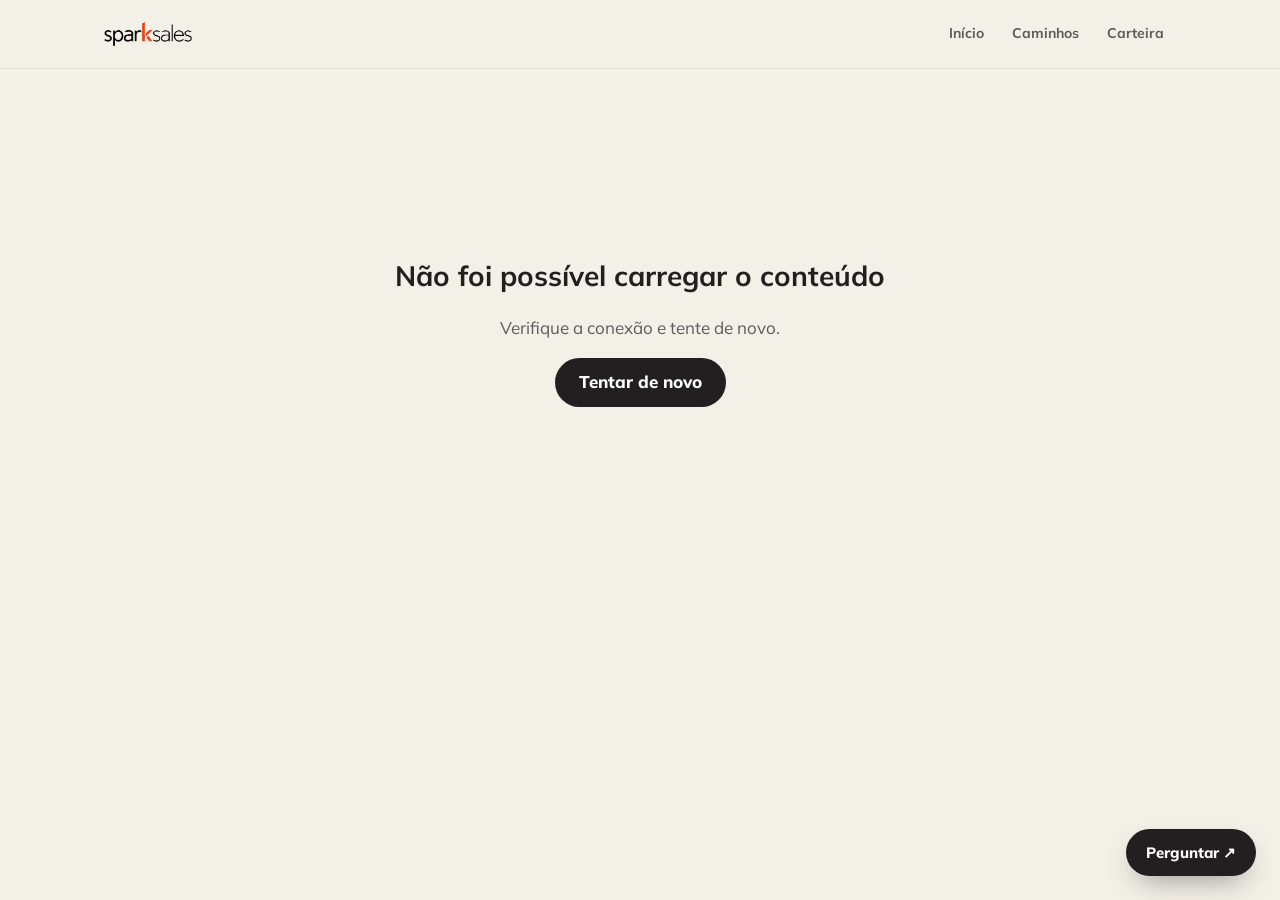
==== index.html @ 2c1a9bdb "Portal: casca com capa, percurso, caminhos em cartões de tese, carteira, perguntas e telemetria loca" ====
<!doctype html>
<html lang="pt-BR">
<head>
<meta charset="utf-8">
<meta name="viewport" content="width=device-width, initial-scale=1, viewport-fit=cover">
<meta name="robots" content="noindex, nofollow">
<meta name="theme-color" content="#F3F0E7">
<title>Diagnóstico comercial · SparkSales</title>
<link rel="preconnect" href="https://fonts.googleapis.com">
<link rel="preconnect" href="https://fonts.gstatic.com" crossorigin>
<link href="https://fonts.googleapis.com/css2?family=Mulish:wght@400;500;600;700;800&family=Source+Serif+4:ital,opsz,wght@1,8..60,400;1,8..60,500&display=swap" rel="stylesheet">
<link rel="stylesheet" href="app.css">
</head>
<body>
<a class="sr" href="#app">Ir para o conteúdo</a>
<header class="topo">
  <div class="wrap">
    <a href="#/" aria-label="Início"><img src="logo.png" alt="SparkSales"></a>
    <nav aria-label="Principal">
      <a href="#/" data-nav="inicio">Início</a>
      <a href="#/c/toc" data-nav="c">Caminhos</a>
      <a href="#/carteira" data-nav="carteira">Carteira</a>
    </nav>
  </div>
</header>
<main id="app"><div class="estado"><div><h1>Carregando…</h1></div></div></main>
<nav class="barra" aria-label="Navegação">
  <a href="#/" data-nav="inicio"><span class="ic">⌂</span>Início</a>
  <a href="#/c/toc" data-nav="c"><span class="ic">≡</span>Caminhos</a>
  <a href="#/carteira" data-nav="carteira"><span class="ic">▤</span>Carteira</a>
  <button type="button" data-perguntar><span class="ic">?</span>Perguntar</button>
</nav>
<button class="perguntar-fixo" type="button" data-perguntar>Perguntar ↗</button>
<script src="app.js"></script>
</body>
</html>
---- app.css ----
/* Portal SparkSales · casca pública (sem dados). Identidade: bege Apolus + preto e laranja SparkSales, Mulish + Source Serif 4. */
:root{
  --bege:#F3F0E7; --creme:#FBFAF6; --linha:#E7E2D6; --linha-forte:#D9D2C2;
  --tinta:#231F20; --cinza:#5F5A5B; --cinza-claro:#8C8584;
  --laranja:#E74615; --laranja-texto:#B3330B; --laranja-suave:#FBE4D9; --verde:#2E6B33;
  --serif:"Source Serif 4", Georgia, serif; --sans:Mulish, "Helvetica Neue", Arial, sans-serif;
  --raio:14px; --max:1120px; --barra:64px;
}
*{box-sizing:border-box}
html{-webkit-text-size-adjust:100%;scroll-padding-top:120px}
body{margin:0;background:var(--bege);color:var(--tinta);font:400 17px/1.55 var(--sans);-webkit-font-smoothing:antialiased}
a{color:inherit}
button{font-family:inherit}
em.s,.s{font-family:var(--serif);font-style:italic;font-weight:400;color:var(--laranja)}
.wrap{max-width:var(--max);margin:0 auto;padding:0 24px}
.sr{position:absolute;width:1px;height:1px;overflow:hidden;clip:rect(0 0 0 0)}
:focus-visible{outline:3px solid var(--laranja);outline-offset:3px;border-radius:6px}
@media (max-width:640px){.wrap{padding:0 16px}body{font-size:16px}}
@media (prefers-reduced-motion:reduce){*{transition:none!important;animation:none!important;scroll-behavior:auto!important}}

/* topo */
.topo{border-bottom:1px solid var(--linha);background:var(--bege)}
.topo .wrap{display:flex;justify-content:space-between;align-items:center;height:68px;gap:16px}
.topo img{height:24px;display:block}
.topo .meta{font-size:13px;color:var(--cinza);text-align:right;line-height:1.3}
.topo .meta strong{color:var(--tinta)}
.topo nav{display:flex;gap:4px}
.topo nav a{font-size:14px;font-weight:700;text-decoration:none;padding:8px 12px;border-radius:999px;color:var(--cinza)}
.topo nav a[aria-current=page]{background:var(--tinta);color:#fff}
@media (max-width:820px){.topo nav{display:none}}

/* carregando / erro */
.estado{min-height:60vh;display:grid;place-items:center;text-align:center;color:var(--cinza);padding:40px 16px}
.estado h1{color:var(--tinta);font-size:28px;margin:0 0 8px}

/* ===== capa ===== */
.hero{padding:64px 0 36px}
.selo{font-size:12px;letter-spacing:.14em;text-transform:uppercase;color:var(--cinza);font-weight:700}
.hero h1{font-size:clamp(44px,8.4vw,104px);line-height:.98;letter-spacing:-.035em;font-weight:800;margin:18px 0 0}
.hero h1 em.s{letter-spacing:-.02em}
.fio{height:3px;width:96px;background:var(--laranja);margin:32px 0 24px;border-radius:2px}
.lead{font-size:clamp(18px,2.1vw,22px);max-width:700px;margin:0}
.lead span{color:var(--cinza)}
.numeros{display:grid;grid-template-columns:repeat(3,1fr);border-top:1px solid var(--linha-forte);border-bottom:1px solid var(--linha-forte);margin:44px 0 0}
.numeros div{padding:22px 22px 22px 0}
.numeros div+div{border-left:1px solid var(--linha);padding-left:22px}
.numeros strong{display:block;font-size:clamp(30px,4.2vw,46px);font-weight:800;letter-spacing:-.03em;line-height:1}
.numeros strong.lar{color:var(--laranja)}
.numeros span{display:block;font-size:14px;color:var(--cinza);margin-top:8px;max-width:260px}
@media (max-width:720px){.numeros{grid-template-columns:1fr}.numeros div+div{border-left:0;border-top:1px solid var(--linha);padding-left:0}}

.percurso{margin:52px 0 0;background:var(--tinta);color:#fff;border-radius:var(--raio);padding:30px;display:grid;grid-template-columns:1.3fr 1fr;gap:28px;align-items:center}
.percurso h2{margin:6px 0 8px;font-size:clamp(24px,3vw,32px);letter-spacing:-.02em;line-height:1.1}
.percurso p{margin:0;color:#CFC9C8;font-size:16px}
.percurso .selo{color:#B8B2B1}
.etapas{display:flex;gap:6px;margin:18px 0 10px}
.etapas i{flex:1;height:5px;border-radius:3px;background:#3B3738}
.etapas i.ok{background:var(--laranja)}
.percurso small{color:#B8B2B1;font-size:13px}
.percurso .acao{text-align:right}
@media (max-width:720px){.percurso{grid-template-columns:1fr;padding:24px}.percurso .acao{text-align:left}}

.btn{display:inline-flex;align-items:center;gap:10px;border:0;border-radius:999px;font:800 17px var(--sans);padding:15px 24px;cursor:pointer;text-decoration:none;line-height:1.1}
.btn-lar{background:var(--laranja);color:#fff;font-size:18px}
.btn-tinta{background:var(--tinta);color:#fff}
.btn-claro{background:transparent;color:var(--tinta);border:1.5px solid var(--tinta)}
.btn-mini{font-size:14px;padding:9px 14px;background:transparent;border:1.5px solid var(--linha-forte);color:var(--tinta)}

.secao-titulo{display:flex;justify-content:space-between;align-items:baseline;margin:60px 0 18px;gap:12px;flex-wrap:wrap}
.secao-titulo h2{font-size:clamp(24px,3vw,30px);letter-spacing:-.02em;margin:0}
.secao-titulo span{font-size:14px;color:var(--cinza)}
.caminhos{display:grid;grid-template-columns:repeat(3,1fr);gap:16px}
.card{background:var(--creme);border:1px solid var(--linha);border-radius:var(--raio);padding:26px;text-decoration:none;display:flex;flex-direction:column;min-height:290px;transition:border-color .2s, transform .2s}
.card:hover{border-color:var(--tinta);transform:translateY(-2px)}
.card .num{font:500 15px var(--serif);font-style:italic;color:var(--laranja-texto)}
.card h3{font-size:24px;line-height:1.15;letter-spacing:-.02em;margin:14px 0 10px}
.card p{margin:0;color:var(--cinza);font-size:15px}
.card .pe{margin-top:auto;padding-top:22px;display:flex;justify-content:space-between;align-items:center;font-size:13px;color:var(--cinza)}
.card .pe b{color:var(--tinta);font-size:14px}
.tag{display:inline-block;font-size:12px;font-weight:700;letter-spacing:.06em;text-transform:uppercase;border:1px solid var(--linha-forte);border-radius:999px;padding:3px 10px;color:var(--cinza)}
.barrinha{height:4px;border-radius:2px;background:var(--linha);margin-top:12px;overflow:hidden}
.barrinha i{display:block;height:100%;background:var(--laranja)}
@media (max-width:900px){.caminhos{grid-template-columns:1fr}.card{min-height:0}}

.carteira-chamada{margin:16px 0 0;border:1.5px solid var(--tinta);border-radius:var(--raio);padding:28px;display:flex;justify-content:space-between;align-items:center;gap:24px;flex-wrap:wrap}
.carteira-chamada h3{margin:6px 0 4px;font-size:clamp(22px,2.6vw,28px);letter-spacing:-.02em}
.carteira-chamada p{margin:0;color:var(--cinza)}
.carteira-chamada p strong{color:var(--tinta)}

/* caixa de perguntas */
.pergunte{margin:60px 0 0;background:var(--creme);border:1px solid var(--linha);border-radius:20px;padding:32px}
.pergunte h2{margin:6px 0 6px;font-size:clamp(26px,3.4vw,36px);letter-spacing:-.02em;line-height:1.1}
.pergunte > p{margin:0 0 18px;color:var(--cinza)}
.lentes{display:flex;gap:8px;flex-wrap:wrap;margin:0 0 16px}
.lentes span{font-size:13px;font-weight:700;border-radius:999px;padding:6px 12px;background:var(--bege);border:1px solid var(--linha)}
.lentes span i{font-style:normal;color:var(--laranja-texto);margin-right:6px}
.campo{display:flex;gap:10px;background:#fff;border:1.5px solid var(--linha-forte);border-radius:16px;padding:8px 8px 8px 18px;align-items:center}
.campo input{flex:1;border:0;font:500 17px var(--sans);background:transparent;color:var(--tinta);min-width:0;padding:10px 0}
.campo input:focus{outline:none}
.campo:focus-within{border-color:var(--tinta)}
.campo input::placeholder{color:var(--cinza-claro)}
.campo button{width:46px;height:46px;border-radius:12px;border:0;background:var(--tinta);color:#fff;font-size:20px;cursor:pointer;flex:none}
.campo button:disabled{opacity:.4;cursor:default}
.sugestoes{display:flex;gap:8px;flex-wrap:wrap;margin:14px 0 0}
.sugestoes button{background:transparent;border:1px dashed var(--linha-forte);border-radius:999px;padding:7px 12px;font:600 13px var(--sans);color:var(--cinza);cursor:pointer}
.conversa{margin:22px 0 0;display:grid;gap:14px}
.msg-eu{justify-self:end;background:var(--tinta);color:#fff;border-radius:16px 16px 4px 16px;padding:12px 16px;max-width:80%;font-weight:600}
.msg-ia{background:#fff;border:1px solid var(--linha);border-radius:16px 16px 16px 4px;padding:18px 20px;max-width:88%}
.msg-ia .lente{font-size:12px;font-weight:800;letter-spacing:.08em;text-transform:uppercase;color:var(--laranja-texto)}
.msg-ia p{margin:8px 0 0}
.msg-ia.aviso{background:var(--bege);color:var(--cinza)}
.fonte{margin-top:12px;font-size:13px;color:var(--cinza);display:flex;gap:6px;flex-wrap:wrap;align-items:center}
.fonte a{border:1px solid var(--linha);border-radius:8px;padding:3px 8px;text-decoration:none;background:var(--bege)}
@media (max-width:640px){.pergunte{padding:22px}.msg-ia,.msg-eu{max-width:100%}}

.rodape{margin:72px 0 0;border-top:1px solid var(--linha-forte);padding:28px 0 calc(48px + var(--barra));display:flex;justify-content:space-between;gap:20px;flex-wrap:wrap;font-size:14px;color:var(--cinza)}

/* ===== caminho ===== */
.trilho{position:sticky;top:0;z-index:20;background:rgba(243,240,231,.94);backdrop-filter:saturate(1.2) blur(8px);-webkit-backdrop-filter:saturate(1.2) blur(8px);border-bottom:1px solid var(--linha)}
.trilho .l1{display:flex;gap:14px;align-items:center;height:52px;font-size:14px;color:var(--cinza)}
.trilho .l1 button.voltar{background:none;border:0;font:800 14px var(--sans);color:var(--tinta);cursor:pointer;padding:6px 0}
.trilho .l1 .nome{white-space:nowrap;overflow:hidden;text-overflow:ellipsis}
.trilho .l1 .pct{margin-left:auto;font-weight:700;color:var(--tinta);white-space:nowrap}
.trilho .prog{height:3px;background:var(--linha)}
.trilho .prog i{display:block;height:100%;background:var(--laranja);width:0;transition:width .3s}
.caps{display:flex;gap:6px;overflow-x:auto;padding:10px 0;scrollbar-width:none}
.caps::-webkit-scrollbar{display:none}
.caps button{flex:none;border:1px solid var(--linha-forte);background:var(--creme);border-radius:999px;padding:7px 13px;font:700 13px var(--sans);color:var(--tinta);cursor:pointer}
.caps button[aria-current=true]{background:var(--tinta);color:#fff;border-color:var(--tinta)}
.cab-caminho{padding:52px 0 16px}
.cab-caminho .num{font:500 18px var(--serif);font-style:italic;color:var(--laranja-texto)}
.cab-caminho h1{font-size:clamp(36px,6vw,68px);line-height:1.02;letter-spacing:-.03em;margin:8px 0 10px;font-weight:800;max-width:900px}
.cab-caminho p{margin:0;color:var(--cinza);max-width:640px}
.capitulo{padding-top:32px}
.capitulo > h2{font:500 22px var(--serif);font-style:italic;color:var(--laranja-texto);margin:24px 0 0;padding-bottom:10px;border-bottom:1px solid var(--linha-forte)}
.tese{display:grid;grid-template-columns:260px 1fr;gap:40px;padding:40px 0;border-bottom:1px solid var(--linha)}
.tese.sem-num{grid-template-columns:1fr}
.tese .rotulo{font-size:12px;font-weight:800;letter-spacing:.1em;text-transform:uppercase;color:var(--cinza);margin:0 0 10px}
.tese .grande{font-size:clamp(48px,7vw,84px);font-weight:800;letter-spacing:-.04em;line-height:.92;color:var(--laranja)}
.tese .grande.longo{font-size:clamp(38px,4.6vw,54px);line-height:1}
.tese .grande small{display:block;font-size:14px;font-weight:600;letter-spacing:0;color:var(--cinza);margin-top:12px;line-height:1.4}
.tese h3{margin:0 0 12px;font-size:clamp(23px,2.8vw,31px);letter-spacing:-.02em;line-height:1.16;max-width:760px}
.tese .resumo{margin:0 0 14px;max-width:700px}
.tese .resumo strong{font-weight:800}
.graf{margin:18px 0 0;background:var(--creme);border:1px solid var(--linha);border-radius:12px;padding:16px;overflow:hidden}
.graf svg{width:100%;height:auto;display:block}
.graf svg rect[width="760"][fill="#ffffff"],.graf svg rect[fill="#ffffff"][width]{fill:transparent}
.ver{margin-top:16px}
.detalhe{margin-top:18px;border-top:1px dashed var(--linha-forte);padding-top:18px;max-width:820px}
.detalhe[hidden]{display:none}
.detalhe h3{font-size:19px;margin:22px 0 8px;letter-spacing:-.01em}
.detalhe h3.anexo{font-size:21px;margin-top:34px;padding-top:18px;border-top:1px solid var(--linha)}
.detalhe p,.detalhe li{font-size:16px}
.detalhe ul,.detalhe ol{padding-left:20px}
.detalhe li{margin:4px 0}
.detalhe blockquote{margin:16px 0;background:var(--laranja-suave);border-left:4px solid var(--laranja);padding:14px 18px;border-radius:0 10px 10px 0}
.tabela{overflow-x:auto;margin:14px 0;border:1px solid var(--linha);border-radius:10px;background:#fff;-webkit-overflow-scrolling:touch}
.tabela table{border-collapse:collapse;width:100%;font-size:14px;min-width:520px}
.tabela th{background:var(--tinta);color:#fff;text-align:left;font-weight:700;padding:9px 12px;white-space:nowrap}
.tabela td{padding:9px 12px;border-top:1px solid var(--linha);vertical-align:top}
.tabela tr:nth-child(even) td{background:var(--creme)}
@media (max-width:820px){.tese{grid-template-columns:1fr;gap:12px;padding:30px 0}}
.fim-caminho{padding:44px 0 calc(64px + var(--barra));display:flex;justify-content:space-between;gap:16px;flex-wrap:wrap;align-items:flex-end}
.fim-caminho .prox{margin-left:auto;text-align:right}
.fim-caminho .prox small{display:block;color:var(--cinza);font-size:13px;margin-bottom:8px}

/* ===== carteira ===== */
.cab-carteira{padding:40px 0 10px}
.cab-carteira h1{font-size:clamp(34px,5vw,56px);letter-spacing:-.03em;margin:6px 0 4px;font-weight:800;line-height:1.02}
.cab-carteira p{margin:0;color:var(--cinza)}
.filtros{position:sticky;top:0;z-index:15;background:rgba(243,240,231,.95);backdrop-filter:blur(8px);-webkit-backdrop-filter:blur(8px);padding:12px 0;border-bottom:1px solid var(--linha)}
.busca{display:flex;align-items:center;gap:8px;background:#fff;border:1.5px solid var(--linha-forte);border-radius:12px;padding:0 12px}
.busca:focus-within{border-color:var(--tinta)}
.busca input{flex:1;border:0;background:transparent;font:500 16px var(--sans);padding:12px 0;color:var(--tinta);min-width:0}
.busca input:focus{outline:none}
.chips{display:flex;gap:6px;overflow-x:auto;padding:10px 0 2px;scrollbar-width:none}
.chips::-webkit-scrollbar{display:none}
.chips button,.chips select{flex:none;border:1px solid var(--linha-forte);background:var(--creme);border-radius:999px;padding:7px 12px;font:700 13px var(--sans);color:var(--tinta);cursor:pointer}
.chips button[aria-pressed=true]{background:var(--tinta);color:#fff;border-color:var(--tinta)}
.chips .p1{display:inline-block;width:8px;height:8px;border-radius:50%;background:var(--laranja);margin-right:6px}
.contagem{font-size:13px;color:var(--cinza);margin:12px 0 4px}
.lista{display:grid;grid-template-columns:repeat(2,1fr);gap:12px;padding:6px 0 24px}
@media (max-width:820px){.lista{grid-template-columns:1fr}}
.cli{background:var(--creme);border:1px solid var(--linha);border-radius:14px;padding:16px;cursor:pointer;text-align:left;font:inherit;color:inherit;width:100%}
.cli:hover{border-color:var(--tinta)}
.cli .l1{display:flex;justify-content:space-between;gap:10px;align-items:flex-start}
.cli h4{margin:0;font-size:16px;line-height:1.25;font-weight:800}
.badge{flex:none;font-size:11px;font-weight:800;border-radius:6px;padding:3px 7px;background:var(--linha-forte);color:var(--tinta);letter-spacing:.04em}
.badge.b1{background:var(--laranja);color:#fff}
.badge.b2{background:var(--laranja-suave);color:var(--laranja-texto)}
.cli .l2{display:flex;gap:12px;margin:8px 0 0;font-size:13px;color:var(--cinza);flex-wrap:wrap}
.cli .l2 b{color:var(--tinta)}
.neg{color:var(--laranja-texto);font-weight:800}
.pos{color:var(--verde);font-weight:800}
.cli .acao{margin:10px 0 0;font-size:14px;line-height:1.4;border-top:1px dashed var(--linha-forte);padding-top:8px}
.mais{text-align:center;padding:8px 0 calc(40px + var(--barra))}

/* folha (detalhe do cliente e perguntas) */
.veu{position:fixed;inset:0;background:rgba(35,31,32,.35);z-index:60}
.folha{position:fixed;z-index:61;background:var(--bege);right:0;top:0;bottom:0;width:min(520px,100%);overflow-y:auto;box-shadow:-20px 0 50px -30px rgba(0,0,0,.4);padding:24px 24px 48px}
@media (max-width:640px){.folha{top:auto;max-height:88vh;border-radius:20px 20px 0 0;padding:20px 16px 40px}}
.folha .fechar{background:none;border:0;font:800 15px var(--sans);cursor:pointer;color:var(--tinta);padding:6px 0}
.folha h2{font-size:26px;letter-spacing:-.02em;margin:10px 0 6px;line-height:1.12}
.folha dl{display:grid;grid-template-columns:auto 1fr;gap:8px 16px;margin:18px 0;font-size:15px}
.folha dt{color:var(--cinza)}
.folha dd{margin:0;font-weight:700}
.folha .caixa{background:var(--creme);border:1px solid var(--linha);border-radius:12px;padding:14px 16px;margin:12px 0}
.folha .caixa b{display:block;font-size:12px;letter-spacing:.08em;text-transform:uppercase;color:var(--laranja-texto);margin-bottom:4px}

/* barra inferior (celular) e botão perguntar */
.barra{display:none}
@media (max-width:820px){
  .barra{display:flex;position:fixed;left:0;right:0;bottom:0;z-index:40;background:rgba(243,240,231,.97);backdrop-filter:blur(10px);-webkit-backdrop-filter:blur(10px);border-top:1px solid var(--linha);height:var(--barra);padding-bottom:env(safe-area-inset-bottom);justify-content:space-around;align-items:center}
  .barra a,.barra button{background:none;border:0;font:800 12px var(--sans);color:var(--cinza);text-decoration:none;display:flex;flex-direction:column;align-items:center;gap:2px;padding:6px 10px}
  .barra [aria-current=page]{color:var(--tinta)}
  .barra .ic{font-size:18px;line-height:1}
}
.perguntar-fixo{position:fixed;right:24px;bottom:24px;z-index:40;background:var(--tinta);color:#fff;border:0;border-radius:999px;padding:14px 20px;font:800 15px var(--sans);cursor:pointer;box-shadow:0 12px 30px -12px rgba(35,31,32,.55)}
@media (max-width:820px){.perguntar-fixo{display:none}}
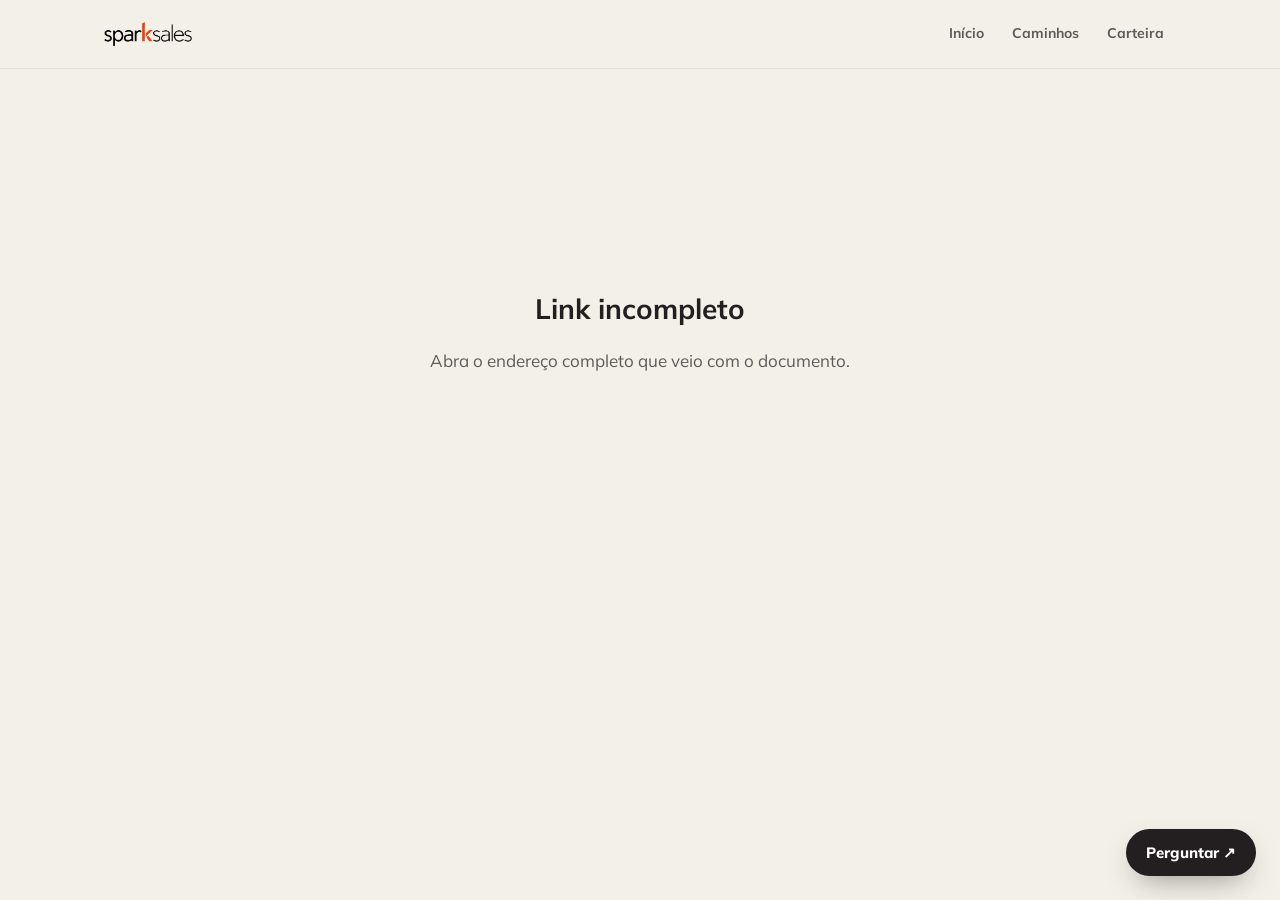
==== commit 9a209c1c: "Portal: área logada (e-mail + palavra-passe), dados do servidor, telemetria e caixa de perguntas - c" ====
--- a/index.html
+++ b/index.html
@@ -6,9 +6,10 @@
 <meta name="robots" content="noindex, nofollow">
 <meta name="theme-color" content="#F3F0E7">
 <title>Diagnóstico comercial · SparkSales</title>
+<link rel="icon" type="image/svg+xml" href="favicon.svg">
 <link rel="preconnect" href="https://fonts.googleapis.com">
 <link rel="preconnect" href="https://fonts.gstatic.com" crossorigin>
-<link href="https://fonts.googleapis.com/css2?family=Mulish:wght@400;500;600;700;800&family=Source+Serif+4:ital,opsz,wght@1,8..60,400;1,8..60,500&display=swap" rel="stylesheet">
+<link href="https://fonts.googleapis.com/css2?family=Mulish:wght@400;500;600;700;800&family=Source+Serif+4:ital,opsz,wght@0,8..60,400;0,8..60,600;1,8..60,400;1,8..60,500&display=swap" rel="stylesheet">
 <link rel="stylesheet" href="app.css">
 </head>
 <body>
--- a/app.css
+++ b/app.css
@@ -135,11 +135,15 @@
 .capitulo > h2{font:500 22px var(--serif);font-style:italic;color:var(--laranja-texto);margin:24px 0 0;padding-bottom:10px;border-bottom:1px solid var(--linha-forte)}
 .tese{display:grid;grid-template-columns:260px 1fr;gap:40px;padding:40px 0;border-bottom:1px solid var(--linha)}
 .tese.sem-num{grid-template-columns:1fr}
-.tese .rotulo{font-size:12px;font-weight:800;letter-spacing:.1em;text-transform:uppercase;color:var(--cinza);margin:0 0 10px}
+.tese .contador{font-size:12px;font-weight:700;letter-spacing:.08em;color:var(--cinza-claro);margin:0 0 8px}
+.tese .deck{font:400 clamp(19px,2vw,22px)/1.4 var(--serif);color:var(--tinta);margin:0 0 14px;max-width:700px}
+.tese .deck strong{font-weight:600}
+.tese .deck em{font-style:italic}
 .tese .grande{font-size:clamp(48px,7vw,84px);font-weight:800;letter-spacing:-.04em;line-height:.92;color:var(--laranja)}
 .tese .grande.longo{font-size:clamp(38px,4.6vw,54px);line-height:1}
 .tese .grande small{display:block;font-size:14px;font-weight:600;letter-spacing:0;color:var(--cinza);margin-top:12px;line-height:1.4}
-.tese h3{margin:0 0 12px;font-size:clamp(23px,2.8vw,31px);letter-spacing:-.02em;line-height:1.16;max-width:760px}
+.tese h3{margin:0 0 10px;font-size:clamp(28px,3.4vw,38px);font-weight:800;letter-spacing:-.025em;line-height:1.08;max-width:760px}
+.tese .resumo{color:var(--cinza)}
 .tese .resumo{margin:0 0 14px;max-width:700px}
 .tese .resumo strong{font-weight:800}
 .graf{margin:18px 0 0;background:var(--creme);border:1px solid var(--linha);border-radius:12px;padding:16px;overflow:hidden}
@@ -217,3 +221,19 @@
 }
 .perguntar-fixo{position:fixed;right:24px;bottom:24px;z-index:40;background:var(--tinta);color:#fff;border:0;border-radius:999px;padding:14px 20px;font:800 15px var(--sans);cursor:pointer;box-shadow:0 12px 30px -12px rgba(35,31,32,.55)}
 @media (max-width:820px){.perguntar-fixo{display:none}}
+
+/* entrada (e-mail + palavra-passe) */
+body.sem-sessao .topo nav, body.sem-sessao .barra, body.sem-sessao .perguntar-fixo{display:none}
+.entrada{min-height:calc(100vh - 69px);display:grid;place-items:center;padding:40px 16px}
+.entrada .cx{width:100%;max-width:440px;background:var(--creme);border:1px solid var(--linha);border-radius:var(--raio);padding:36px 32px}
+.entrada h1{font-size:clamp(30px,6vw,40px);line-height:1.05;letter-spacing:-.025em;font-weight:800;margin:14px 0 10px}
+.entrada p{color:var(--cinza);margin:0 0 22px}
+.entrada label{display:block;font-size:13px;font-weight:800;margin:0 0 6px}
+.entrada input{width:100%;font:500 17px var(--sans);color:var(--tinta);background:#fff;border:1.5px solid var(--linha-forte);border-radius:12px;padding:13px 14px;margin:0 0 16px}
+.entrada input:focus{outline:none;border-color:var(--tinta)}
+.entrada .erro{color:var(--laranja-texto);font-weight:700;font-size:14px;min-height:1.4em;margin:0 0 12px}
+.entrada .btn{width:100%;justify-content:center}
+.entrada .btn:disabled{opacity:.6;cursor:default}
+@media (max-width:640px){.entrada .cx{padding:28px 20px}}
+.fonte span.f{border:1px solid var(--linha);border-radius:8px;padding:3px 8px;background:var(--bege)}
+.rodape .sair{background:none;border:0;padding:0;font:inherit;color:inherit;text-decoration:underline;cursor:pointer}
